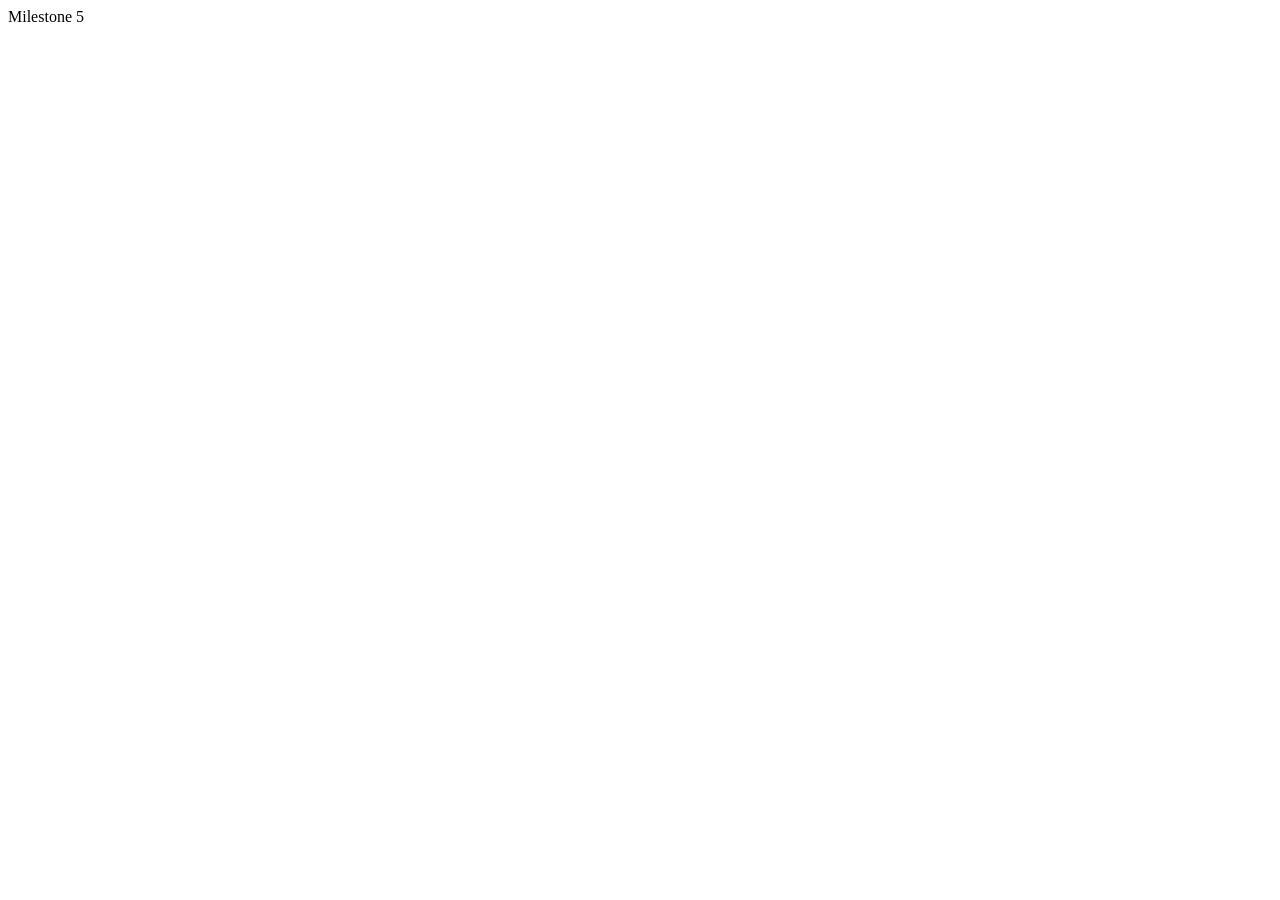
==== index.html @ c1320497 "milestone 5" ====
<!DOCTYPE html>
<html lang="en">
<head>
    <meta charset="UTF-8">
    <meta name="viewport" content="width=device-width, initial-scale=1.0">
    <title>Milestone 5</title>
</head>
<body>
    Milestone 5
</body>
</html>
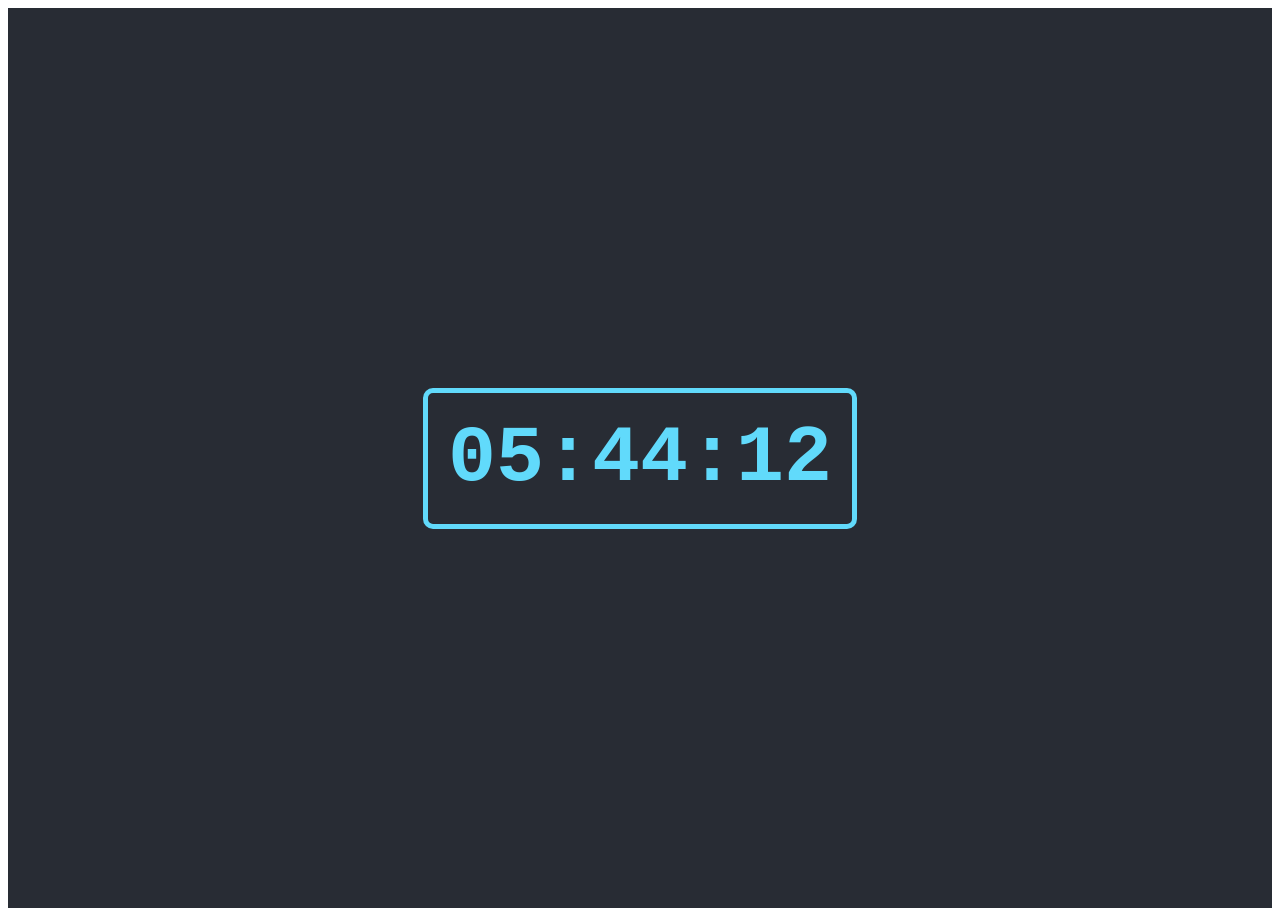
==== commit 87375314: "created a clock" ====
--- a/index.html
+++ b/index.html
@@ -4,8 +4,30 @@
     <meta charset="UTF-8">
     <meta name="viewport" content="width=device-width, initial-scale=1.0">
     <title>Milestone 5</title>
+    <style>
+        #clock-container {
+    display: flex;
+    justify-content: center;
+    align-items: center;
+    height: 100vh;
+    background-color: #282c34;
+}
+
+#clock {
+    font-family: 'Courier New', Courier, monospace;
+    color: #61dafb;
+    font-size: 80px;
+    border: 5px solid #61dafb;
+    padding: 20px;
+    border-radius: 10px;
+}
+    </style>
 </head>
 <body>
-    Milestone 5
+    <!-- Milestone 5 -->
+     <div id="clock-container">
+    <h1 id="clock">00:00:00</h1>
+</div>
+     <script src="script.js"></script>
 </body>
 </html>
